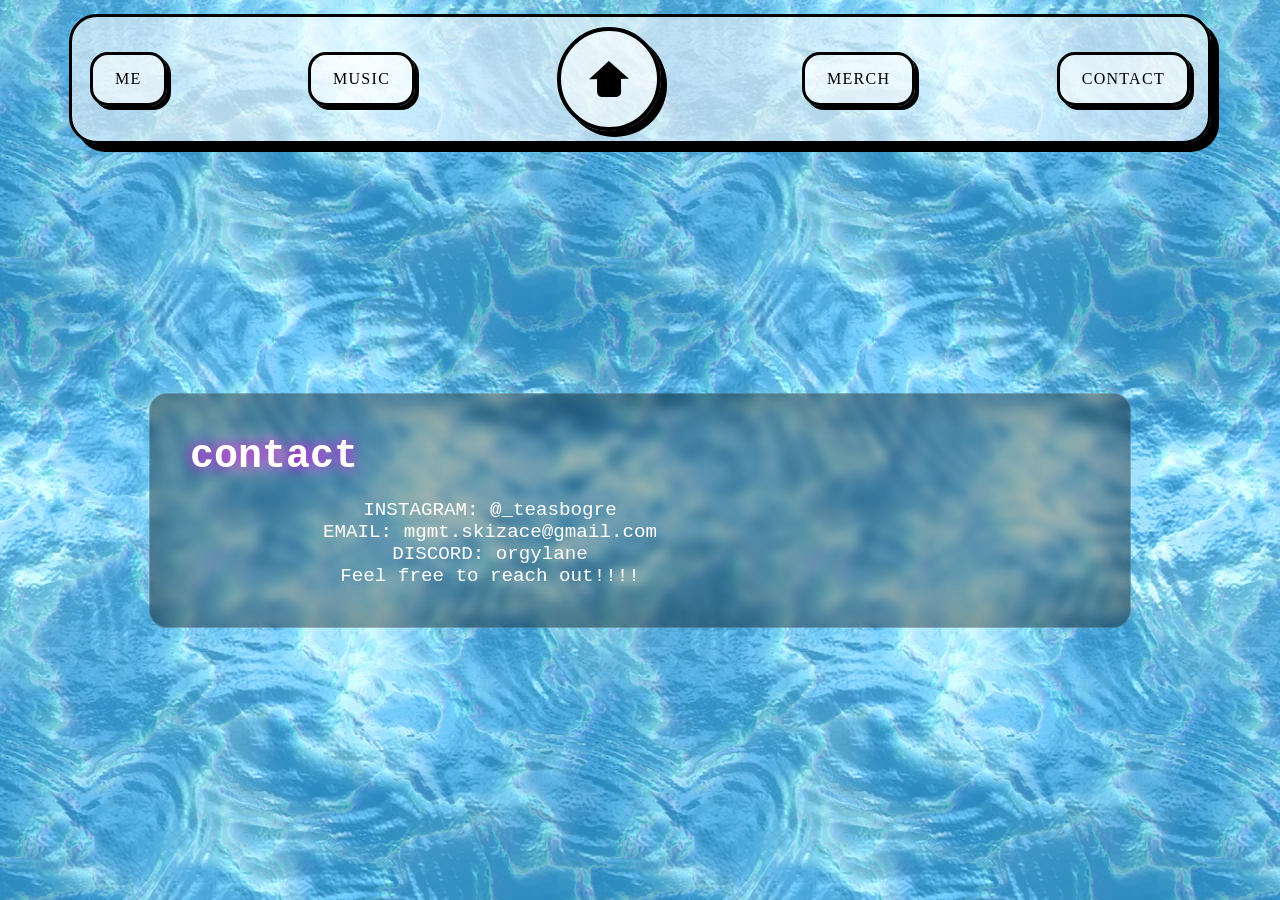
==== contact.html @ 8e9a7f85 "Add files via upload" ====
<!DOCTYPE html>
<html lang="en">
<head>
    <meta charset="UTF-8">
    <meta name="viewport" content="width=device-width, initial-scale=1.0">
    <title>Contact</title>
    <link rel="icon" href="assets/icon.ico" type="image/x-icon">
    <link rel="stylesheet" href="style.css">
</head>
<body>
    <header>
        <nav class="nav-bar" aria-label="Primary navigation">
            <div class="nav-link-box">
                <a href="me.html">Me</a>
            </div>
            <div class="nav-link-box">
                <a href="music.html">Music</a>
            </div>
            <div class="nav-center">
                <a class="home-circle" href="index.html" aria-label="Home">
                    <span class="house" aria-hidden="true">
                        <span class="roof"></span>
                        <span class="body"></span>
                    </span>
                </a>
            </div>
            <div class="nav-link-box">
                <a href="https://teasbogre.bigcartel.com" target="_blank" rel="noopener noreferrer">Merch</a>
            </div>
            <div class="nav-link-box">
                <a href="contact.html">Contact</a>
            </div>
        </nav>
    </header>
    <main>
        <div class="page-content">
            <h2>contact</h2>
            <p>INSTAGRAM: @_teasbogre</p>
            <p>EMAIL: mgmt.skizace@gmail.com</p>
            <p>DISCORD: orgylane</p>
            <p>Feel free to reach out!!!!</p>
        </div>
    </main>
    <script src="script.js"></script>
</body>
</html>
---- style.css ----
body {
    margin: 0;
    padding: 0;
    font-family: 'Courier New', monospace;
    background: url('assets/background.jpg') repeat;
    background-size: auto;
    color: #fff;
    overflow-x: hidden;
    background-attachment: fixed;
}

header {
    position: fixed;
    top: 0;
    width: 100%;
    z-index: 10;
    padding: 14px 0;
    background: transparent;
}

.nav-bar {
    width: min(1100px, 96%);
    margin: 0 auto;
    display: flex;
    justify-content: space-between;
    align-items: center;
    gap: 18px;
    padding: 10px 18px;
    background: rgba(255, 255, 255, 0.6);
    border: 3px solid #000;
    border-radius: 28px;
    box-shadow: 8px 8px 0px #000;
}

.nav-link-box {
    display: flex;
    align-items: center;
    padding: 12px 20px;
    background: rgba(255, 255, 255, 0.6);
    border: 3px solid #000;
    border-radius: 18px;
    box-shadow: 4px 4px 0px #000;
}

.nav-link-box:nth-child(1) {
    animation: wiggle1 4s ease-in-out infinite;
}

.nav-link-box:nth-child(2) {
    animation: wiggle2 4s ease-in-out infinite;
}

.nav-link-box:nth-child(4) {
    animation: wiggle4 4s ease-in-out infinite;
}

.nav-link-box:nth-child(5) {
    animation: wiggle5 4s ease-in-out infinite;
}

.nav-link-box a {
    color: #000;
    font-family: 'Comic Sans MS', 'Comic Sans', cursive;
    font-size: 1rem;
    text-decoration: none;
    text-transform: uppercase;
    letter-spacing: 0.08em;
    line-height: 1;
    padding: 4px 2px;
}

.nav-link-box a:hover {
    text-decoration: underline;
}

.nav-center {
    display: flex;
    justify-content: center;
    align-items: center;
}

.home-circle {
    width: 96px;
    height: 96px;
    display: inline-flex;
    justify-content: center;
    align-items: center;
    background: rgba(255, 255, 255, 0.6);
    border: 4px solid #000;
    border-radius: 50%;
    box-shadow: 6px 6px 0px #000;
    transition: transform 0.2s ease;
    transform: rotate(-0.5deg);
}

.home-circle:hover {
    transform: scale(1.05);
}

.house {
    width: 40px;
    height: 36px;
    position: relative;
    display: inline-block;
}

.roof {
    position: absolute;
    top: 0;
    left: 0;
    width: 0;
    height: 0;
    border-left: 20px solid transparent;
    border-right: 20px solid transparent;
    border-bottom: 18px solid #000;
}

.body {
    position: absolute;
    bottom: 0;
    left: 8px;
    width: 24px;
    height: 22px;
    background: #000;
    border-radius: 5px;
}

nav a {
    text-decoration: none;
}

main {
    padding-top: 120px;
    min-height: calc(100vh - 120px);
    display: flex;
    justify-content: center;
    align-items: center;
}

.page-content {
    width: 90%;
    max-width: 900px;
    padding: 40px;
    background: rgba(0, 0, 0, 0.3);
    backdrop-filter: blur(5px);
    border-radius: 18px;
    margin: 20px auto;
    border: 1px solid rgba(255, 255, 255, 0.1);
    box-shadow: inset 0 0 60px rgba(0, 0, 0, 0.25);
}

.hero {
    text-align: center;
}

.page-content h1,
.page-content h2 {
    margin: 0 0 20px;
}

.page-content p {
    margin: 0;
}

h1 {
    font-size: 4em;
    text-shadow: 0 0 20px #00ff00;
}

h2 {
    font-size: 2.5em;
    text-shadow: 0 0 15px #ff00ff;
    margin: 0;
}

p {
    font-size: 1.2em;
    text-align: center;
    max-width: 600px;
}

@keyframes glow {
    0% { text-shadow: 0 0 5px #00ff00; }
    50% { text-shadow: 0 0 20px #00ff00; }
    100% { text-shadow: 0 0 5px #00ff00; }
}

h1 {
    animation: glow 2s infinite;
}

@keyframes wiggle1 {
    0%, 100% { transform: rotate(-4deg); }
    50% { transform: rotate(0deg); }
}

@keyframes wiggle2 {
    0%, 100% { transform: rotate(-1deg); }
    50% { transform: rotate(3deg); }
}

@keyframes wiggle4 {
    0%, 100% { transform: rotate(-3deg); }
    50% { transform: rotate(1deg); }
}

@keyframes wiggle5 {
    0%, 100% { transform: rotate(0deg); }
    50% { transform: rotate(4deg); }
}

@media (max-width: 768px) {
    .nav-bar {
        flex-direction: column;
        align-items: center;
        gap: 12px;
        padding: 12px;
    }
    .nav-link-box,
    .home-circle {
        box-shadow: none;
    }
    .nav-link-box {
        width: 100%;
        justify-content: center;
        transform: none;
        animation: none;
    }
    .home-circle {
        width: 80px;
        height: 80px;
    }
    .house {
        width: 34px;
        height: 30px;
    }
    .roof {
        border-left-width: 17px;
        border-right-width: 17px;
        border-bottom-width: 15px;
    }
    .body {
        width: 28px;
        height: 18px;
    }
    h1 {
        font-size: 2.5em;
    }
    h2 {
        font-size: 1.5em;
    }
    p {
        font-size: 1px;
    }
}
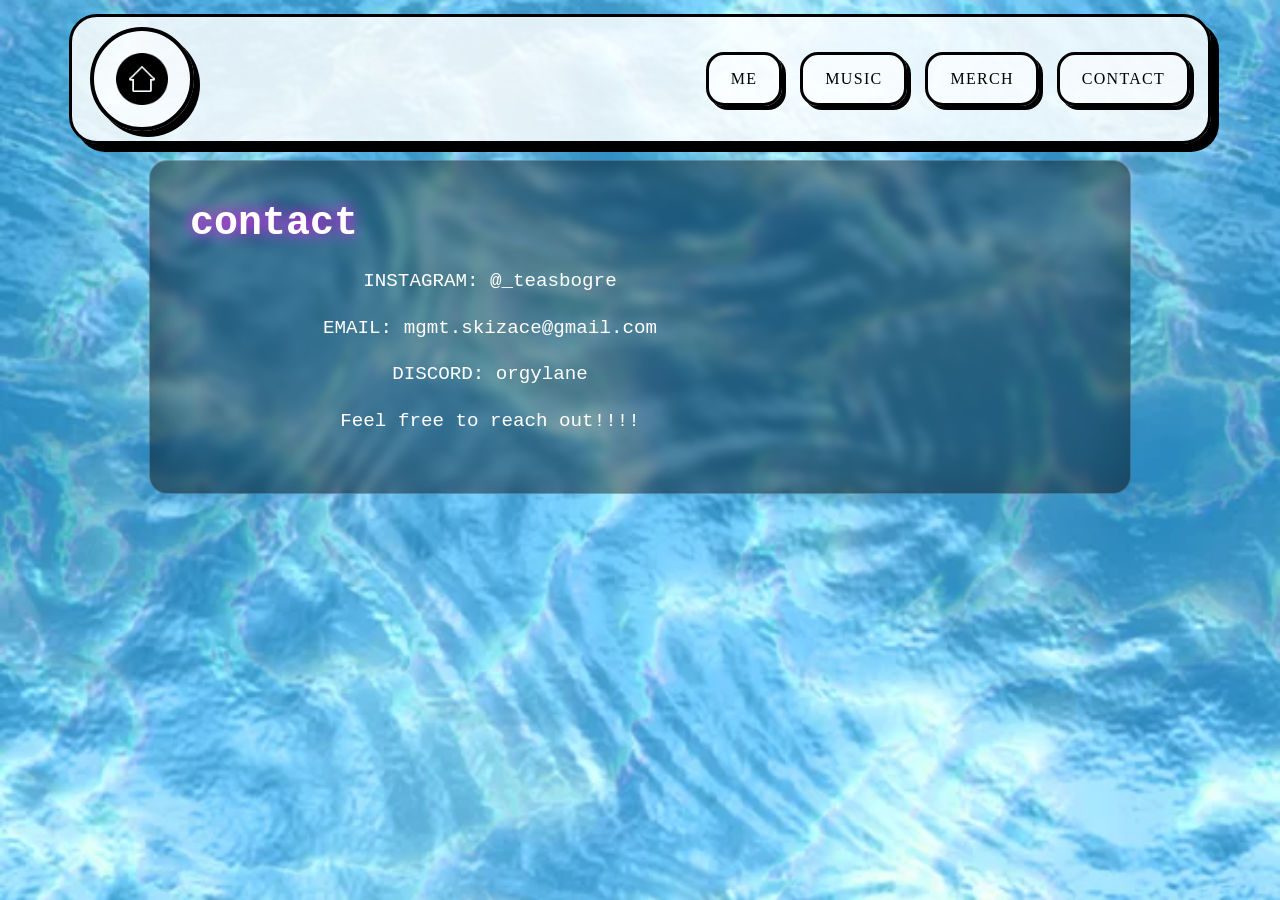
==== commit f06162e8: "1.2 lowkey fixed all the bugs" ====
--- a/contact.html
+++ b/contact.html
@@ -10,25 +10,25 @@
 <body>
     <header>
         <nav class="nav-bar" aria-label="Primary navigation">
-            <div class="nav-link-box">
-                <a href="me.html">Me</a>
-            </div>
-            <div class="nav-link-box">
-                <a href="music.html">Music</a>
-            </div>
-            <div class="nav-center">
-                <a class="home-circle" href="index.html" aria-label="Home">
-                    <span class="house" aria-hidden="true">
-                        <span class="roof"></span>
-                        <span class="body"></span>
-                    </span>
-                </a>
-            </div>
-            <div class="nav-link-box">
-                <a href="https://teasbogre.bigcartel.com" target="_blank" rel="noopener noreferrer">Merch</a>
-            </div>
-            <div class="nav-link-box">
-                <a href="contact.html">Contact</a>
+            <button type="button" class="menu-toggle" aria-expanded="false" aria-controls="primary-menu" aria-label="Toggle navigation menu">
+                <span></span>
+            </button>
+            <a class="home-button" href="index.html" aria-label="Home">
+                <img src="assets/house.png" alt="Home">
+            </a>
+            <div class="nav-links" id="primary-menu">
+                <div class="nav-link-box">
+                    <a href="me.html">Me</a>
+                </div>
+                <div class="nav-link-box">
+                    <a href="music.html">Music</a>
+                </div>
+                <div class="nav-link-box">
+                    <a href="https://teasbogre.bigcartel.com" target="_blank" rel="noopener noreferrer">Merch</a>
+                </div>
+                <div class="nav-link-box">
+                    <a href="contact.html">Contact</a>
+                </div>
             </div>
         </nav>
     </header>
--- a/style.css
+++ b/style.css
@@ -3,7 +3,8 @@
     padding: 0;
     font-family: 'Courier New', monospace;
     background: url('assets/background.jpg') repeat;
-    background-size: auto;
+    background-size: cover;
+    background-position: center;
     color: #fff;
     overflow-x: hidden;
     background-attachment: fixed;
@@ -26,35 +27,106 @@
     align-items: center;
     gap: 18px;
     padding: 10px 18px;
-    background: rgba(255, 255, 255, 0.6);
+    background: rgba(255, 255, 255, 0.85);
     border: 3px solid #000;
     border-radius: 28px;
     box-shadow: 8px 8px 0px #000;
+    flex-wrap: wrap;
+}
+
+.menu-toggle {
+    display: none;
+    background: #000;
+    border: none;
+    width: 50px;
+    height: 50px;
+    border-radius: 18px;
+    color: #fff;
+    cursor: pointer;
+    align-items: center;
+    justify-content: center;
+    box-shadow: 4px 4px 0 #000;
+}
+
+.menu-toggle span,
+.menu-toggle span::before,
+.menu-toggle span::after {
+    display: block;
+    width: 24px;
+    height: 3px;
+    background: #fff;
+    border-radius: 2px;
+    position: relative;
+}
+
+.menu-toggle span::before,
+.menu-toggle span::after {
+    content: '';
+    position: absolute;
+    left: 0;
+}
+
+.menu-toggle span::before {
+    top: -8px;
+}
+
+.menu-toggle span::after {
+    top: 8px;
+}
+
+.home-button {
+    display: flex;
+    align-items: center;
+    justify-content: center;
+    width: 96px;
+    height: 96px;
+    background: rgba(255, 255, 255, 0.6);
+    border: 4px solid #000;
+    border-radius: 50%;
+    box-shadow: 6px 6px 0 #000;
+    transition: transform 0.2s ease;
+}
+
+.home-button img {
+    width: 52px;
+    height: auto;
+    display: block;
+}
+
+.home-button:hover {
+    transform: scale(1.05);
+}
+
+.nav-links {
+    display: flex;
+    align-items: center;
+    gap: 18px;
 }
 
 .nav-link-box {
     display: flex;
     align-items: center;
+    justify-content: center;
     padding: 12px 20px;
     background: rgba(255, 255, 255, 0.6);
     border: 3px solid #000;
     border-radius: 18px;
-    box-shadow: 4px 4px 0px #000;
-}
-
-.nav-link-box:nth-child(1) {
+    box-shadow: 4px 4px 0 #000;
+}
+
+.nav-links .nav-link-box:nth-of-type(1) {
     animation: wiggle1 4s ease-in-out infinite;
 }
 
-.nav-link-box:nth-child(2) {
+.nav-links .nav-link-box:nth-of-type(2) {
     animation: wiggle2 4s ease-in-out infinite;
 }
 
-.nav-link-box:nth-child(4) {
+.nav-links .nav-link-box:nth-of-type(3) {
     animation: wiggle4 4s ease-in-out infinite;
 }
 
-.nav-link-box:nth-child(5) {
+.nav-links .nav-link-box:nth-of-type(4) {
     animation: wiggle5 4s ease-in-out infinite;
 }
 
@@ -73,79 +145,27 @@
     text-decoration: underline;
 }
 
-.nav-center {
-    display: flex;
-    justify-content: center;
-    align-items: center;
-}
-
-.home-circle {
-    width: 96px;
-    height: 96px;
-    display: inline-flex;
-    justify-content: center;
-    align-items: center;
-    background: rgba(255, 255, 255, 0.6);
-    border: 4px solid #000;
-    border-radius: 50%;
-    box-shadow: 6px 6px 0px #000;
-    transition: transform 0.2s ease;
-    transform: rotate(-0.5deg);
-}
-
-.home-circle:hover {
-    transform: scale(1.05);
-}
-
-.house {
-    width: 40px;
-    height: 36px;
-    position: relative;
-    display: inline-block;
-}
-
-.roof {
-    position: absolute;
-    top: 0;
-    left: 0;
-    width: 0;
-    height: 0;
-    border-left: 20px solid transparent;
-    border-right: 20px solid transparent;
-    border-bottom: 18px solid #000;
-}
-
-.body {
-    position: absolute;
-    bottom: 0;
-    left: 8px;
-    width: 24px;
-    height: 22px;
-    background: #000;
-    border-radius: 5px;
-}
-
 nav a {
     text-decoration: none;
 }
 
 main {
-    padding-top: 120px;
-    min-height: calc(100vh - 120px);
+    padding-top: 140px;
+    min-height: calc(100vh - 140px);
     display: flex;
     justify-content: center;
-    align-items: center;
+    align-items: flex-start;
 }
 
 .page-content {
-    width: 90%;
+    width: min(92%, 900px);
     max-width: 900px;
     padding: 40px;
-    background: rgba(0, 0, 0, 0.3);
+    background: rgba(0, 0, 0, 0.35);
     backdrop-filter: blur(5px);
     border-radius: 18px;
     margin: 20px auto;
-    border: 1px solid rgba(255, 255, 255, 0.1);
+    border: 1px solid rgba(255, 255, 255, 0.15);
     box-shadow: inset 0 0 60px rgba(0, 0, 0, 0.25);
 }
 
@@ -159,12 +179,13 @@
 }
 
 .page-content p {
-    margin: 0;
+    margin: 0 0 1rem;
 }
 
 h1 {
     font-size: 4em;
     text-shadow: 0 0 20px #00ff00;
+    animation: glow 2s infinite;
 }
 
 h2 {
@@ -177,6 +198,7 @@
     font-size: 1.2em;
     text-align: center;
     max-width: 600px;
+    line-height: 1.6;
 }
 
 @keyframes glow {
@@ -185,10 +207,6 @@
     100% { text-shadow: 0 0 5px #00ff00; }
 }
 
-h1 {
-    animation: glow 2s infinite;
-}
-
 @keyframes wiggle1 {
     0%, 100% { transform: rotate(-4deg); }
     50% { transform: rotate(0deg); }
@@ -211,45 +229,72 @@
 
 @media (max-width: 768px) {
     .nav-bar {
+        padding: 10px 16px;
+    }
+
+    .menu-toggle {
+        display: flex;
+    }
+
+    .home-button {
+        order: 1;
+        width: 72px;
+        height: 72px;
+    }
+
+    .nav-links {
+        order: 3;
+        width: 100%;
         flex-direction: column;
-        align-items: center;
-        gap: 12px;
-        padding: 12px;
-    }
-    .nav-link-box,
-    .home-circle {
-        box-shadow: none;
-    }
+        align-items: stretch;
+        max-height: 0;
+        overflow: hidden;
+        opacity: 0;
+        transition: max-height 0.3s ease, opacity 0.3s ease;
+    }
+
+    .nav-bar.open .nav-links {
+        max-height: 520px;
+        opacity: 1;
+    }
+
     .nav-link-box {
         width: 100%;
-        justify-content: center;
-        transform: none;
-        animation: none;
-    }
-    .home-circle {
-        width: 80px;
-        height: 80px;
-    }
-    .house {
-        width: 34px;
-        height: 30px;
-    }
-    .roof {
-        border-left-width: 17px;
-        border-right-width: 17px;
-        border-bottom-width: 15px;
-    }
-    .body {
-        width: 28px;
-        height: 18px;
-    }
+        margin: 6px 0;
+        padding: 14px 16px;
+        box-shadow: none;
+    }
+
+    .nav-link-box a {
+        width: 100%;
+        text-align: center;
+    }
+
+    .menu-toggle {
+        order: 2;
+        margin-left: auto;
+    }
+
+    .page-content {
+        padding: 28px;
+        margin-top: 110px;
+    }
+
     h1 {
-        font-size: 2.5em;
-    }
+        font-size: 2.4em;
+    }
+
     h2 {
         font-size: 1.5em;
     }
+
     p {
-        font-size: 1px;
-    }
-}+        font-size: 1rem;
+        text-align: left;
+        max-width: 100%;
+    }
+
+    .page-content p {
+        margin-bottom: 1rem;
+    }
+}
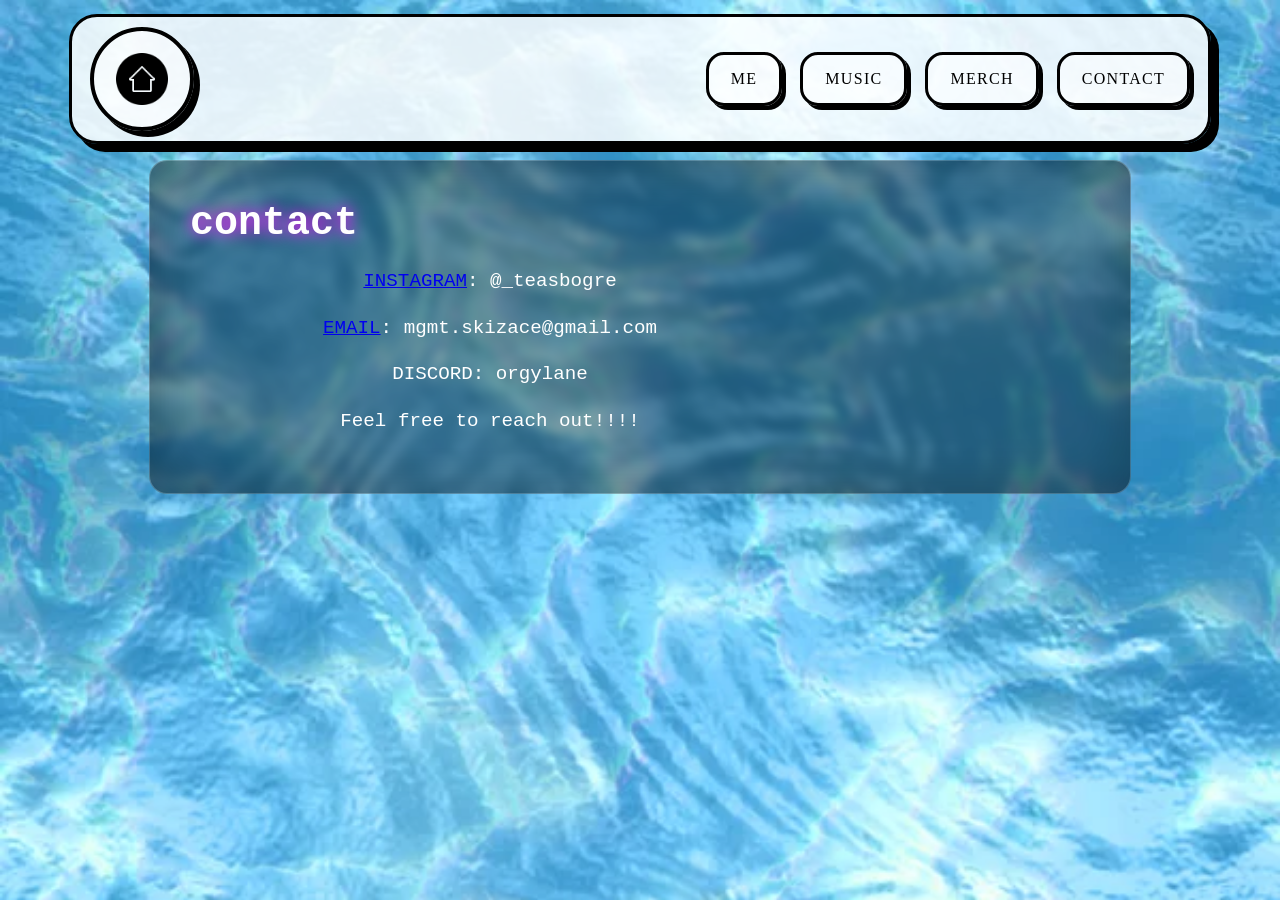
==== commit 5ee4e7f7: "1.21 made it a bit more useful lol" ====
--- a/contact.html
+++ b/contact.html
@@ -21,7 +21,7 @@
                     <a href="me.html">Me</a>
                 </div>
                 <div class="nav-link-box">
-                    <a href="music.html">Music</a>
+                    <a href="music.html">Music</a>  
                 </div>
                 <div class="nav-link-box">
                     <a href="https://teasbogre.bigcartel.com" target="_blank" rel="noopener noreferrer">Merch</a>
@@ -35,8 +35,8 @@
     <main>
         <div class="page-content">
             <h2>contact</h2>
-            <p>INSTAGRAM: @_teasbogre</p>
-            <p>EMAIL: mgmt.skizace@gmail.com</p>
+            <p><a href="https://www.instagram.com/_teasbogre/" target="_blank" rel="noopener noreferrer">INSTAGRAM</a>: @_teasbogre</p>
+            <p><a href="mailto:mgmt.skizace@gmail.com" target="_blank" rel="noopener noreferrer">EMAIL</a>: mgmt.skizace@gmail.com</p>
             <p>DISCORD: orgylane</p>
             <p>Feel free to reach out!!!!</p>
         </div>
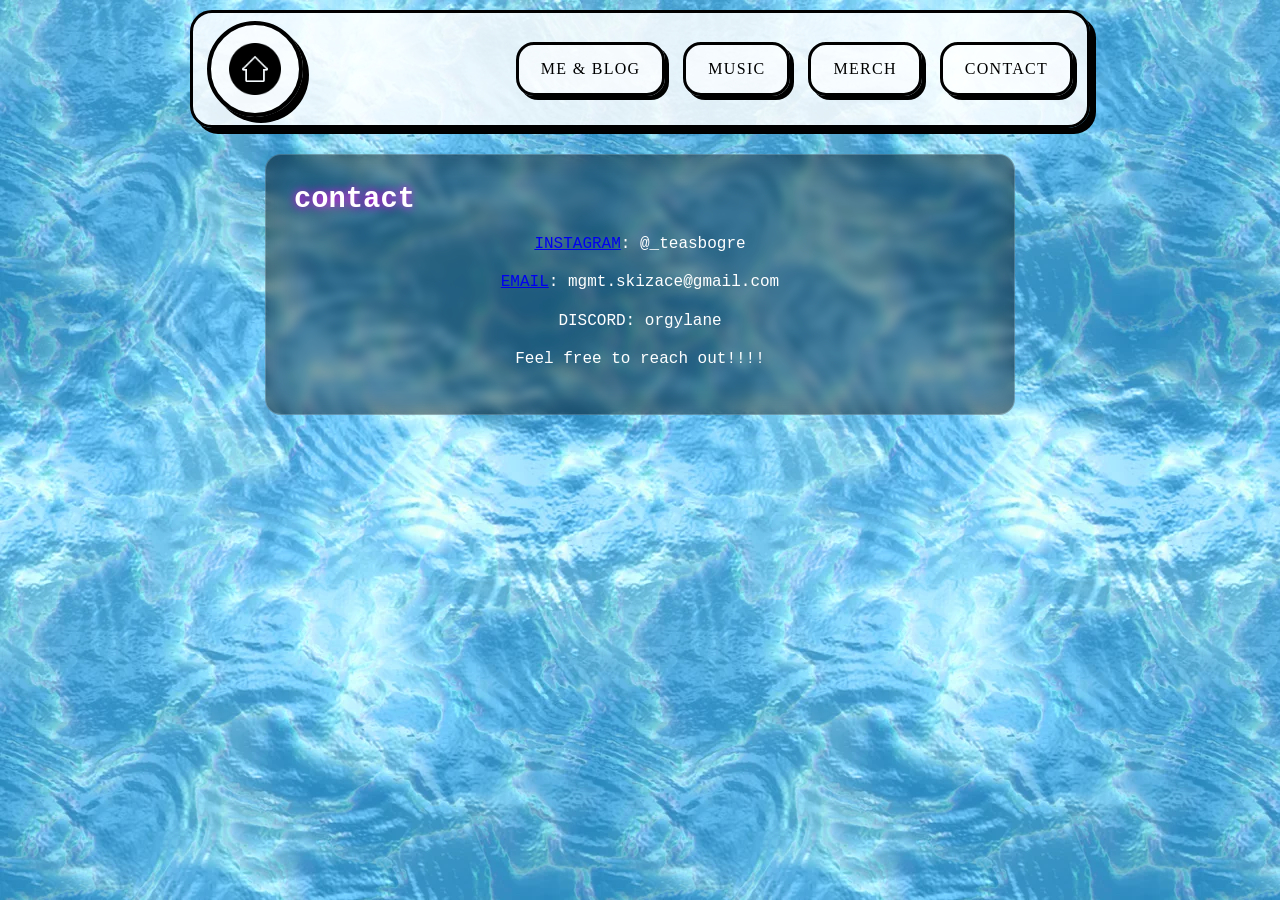
==== commit 2b4a270e: "1.3.7 holy changes  - modified the "me" page, now its "me & blog" - you are now able to see the merc" ====
--- a/contact.html
+++ b/contact.html
@@ -17,19 +17,19 @@
                 <img src="assets/house.png" alt="Home">
             </a>
             <div class="nav-links" id="primary-menu">
-                <div class="nav-link-box">
-                    <a href="me.html">Me</a>
-                </div>
-                <div class="nav-link-box">
-                    <a href="music.html">Music</a>  
-                </div>
-                <div class="nav-link-box">
-                    <a href="https://teasbogre.bigcartel.com" target="_blank" rel="noopener noreferrer">Merch</a>
-                </div>
-                <div class="nav-link-box">
-                    <a href="contact.html">Contact</a>
-                </div>
-            </div>
+        <div class="nav-link-box">
+            <a href="/me">Me & Blog</a>
+        </div>
+        <div class="nav-link-box">
+            <a href="/music">Music</a>
+        </div>
+        <div class="nav-link-box">
+            <a href="/merch">Merch</a>
+        </div>
+        <div class="nav-link-box">
+            <a href="/contact">Contact</a>
+        </div>
+    </div>
         </nav>
     </header>
     <main>
--- a/style.css
+++ b/style.css
@@ -1,13 +1,22 @@
+* {
+    box-sizing: border-box;
+}
+
+html, body {
+    overflow-x: hidden;
+    width: 100%;
+    position: relative;
+}
 body {
     margin: 0;
     padding: 0;
     font-family: 'Courier New', monospace;
     background: url('assets/background.jpg') repeat;
-    background-size: cover;
-    background-position: center;
+    background-size: auto;
+    background-position: top left;
     color: #fff;
     overflow-x: hidden;
-    background-attachment: fixed;
+    background-attachment: scroll;
 }
 
 header {
@@ -15,22 +24,22 @@
     top: 0;
     width: 100%;
     z-index: 10;
-    padding: 14px 0;
+    padding: 10px 0;
     background: transparent;
 }
 
 .nav-bar {
-    width: min(1100px, 96%);
+    width: min(900px, 96%);
     margin: 0 auto;
     display: flex;
     justify-content: space-between;
     align-items: center;
-    gap: 18px;
-    padding: 10px 18px;
+    gap: 14px;
+    padding: 8px 14px;
     background: rgba(255, 255, 255, 0.85);
     border: 3px solid #000;
-    border-radius: 28px;
-    box-shadow: 8px 8px 0px #000;
+    border-radius: 22px;
+    box-shadow: 6px 6px 0px #000;
     flex-wrap: wrap;
 }
 
@@ -153,20 +162,21 @@
     padding-top: 140px;
     min-height: calc(100vh - 140px);
     display: flex;
-    justify-content: center;
-    align-items: flex-start;
+    flex-direction: column;
+    justify-content: flex-start;
+    align-items: center;
 }
 
 .page-content {
-    width: min(92%, 900px);
-    max-width: 900px;
-    padding: 40px;
+    width: min(90%, 750px);
+    max-width: 750px;
+    padding: 28px;
     background: rgba(0, 0, 0, 0.35);
     backdrop-filter: blur(5px);
-    border-radius: 18px;
-    margin: 20px auto;
+    border-radius: 16px;
+    margin: 14px auto;
     border: 1px solid rgba(255, 255, 255, 0.15);
-    box-shadow: inset 0 0 60px rgba(0, 0, 0, 0.25);
+    box-shadow: inset 0 0 35px rgba(0, 0, 0, 0.25);
 }
 
 .hero {
@@ -175,30 +185,384 @@
 
 .page-content h1,
 .page-content h2 {
-    margin: 0 0 20px;
+    margin: 0 0 16px;
 }
 
 .page-content p {
-    margin: 0 0 1rem;
+    margin: 0 0 0.9rem;
 }
 
 h1 {
-    font-size: 4em;
-    text-shadow: 0 0 20px #00ff00;
+    font-size: 2.5rem;
+    text-shadow: 0 0 14px #00ff00;
     animation: glow 2s infinite;
 }
 
 h2 {
-    font-size: 2.5em;
-    text-shadow: 0 0 15px #ff00ff;
+    font-size: 1.8rem;
+    text-shadow: 0 0 10px #ff00ff;
     margin: 0;
 }
 
+h3 {
+    font-size: 1.1rem;
+    line-height: 1.4;
+    margin: 0 0 0.75rem;
+}
+
 p {
-    font-size: 1.2em;
+    font-size: 1rem;
     text-align: center;
-    max-width: 600px;
-    line-height: 1.6;
+    max-width: 100%;
+    line-height: 1.5;
+}
+
+.product-card {
+    display: block;
+    cursor: pointer;
+    padding: 18px;
+    border: 3px solid #fff;
+    border-radius: 18px;
+    background: rgba(0, 0, 0, 0.55);
+    box-shadow: 0 0 0 2px #fff, 8px 8px 0 #000;
+    margin: 16px auto 0;
+    transition: transform 0.2s ease, box-shadow 0.2s ease;
+}
+
+.product-card:hover {
+    transform: translateY(-3px) scale(1.01);
+}
+
+.card-preview {
+    display: flex;
+    align-items: center;
+    gap: 16px;
+    flex-wrap: wrap;
+}
+
+.card-preview img {
+    width: 120px;
+    max-width: 100%;
+    border-radius: 16px;
+    border: 3px solid rgba(255, 255, 255, 0.9);
+    object-fit: cover;
+    background: #111;
+}
+
+.card-copy {
+    color: #fff;
+    font-size: 0.9rem;
+    line-height: 1.4;
+}
+
+.card-copy .tag {
+    display: block;
+    margin-bottom: 0.6rem;
+    letter-spacing: 0.14em;
+    font-size: 1.15rem;
+    text-transform: uppercase;
+}
+
+.product-copy {
+    margin-top: 16px;
+    text-align: center;
+}
+
+.modal-overlay {
+    position: fixed;
+    inset: 0;
+    background: rgba(0, 0, 0, 0.86);
+    backdrop-filter: blur(10px);
+    display: flex;
+    justify-content: center;
+    align-items: center;
+    padding: 24px;
+    opacity: 0;
+    visibility: hidden;
+    transition: opacity 0.25s ease, visibility 0.25s ease;
+    z-index: 20;
+}
+
+.modal-overlay.open {
+    opacity: 1;
+    visibility: visible;
+}
+
+.modal-panel {
+    width: min(90%, 750px);
+    max-height: calc(100vh - 80px);
+    background: rgba(10, 10, 10, 0.98);
+    border: 2px solid #fff;
+    border-radius: 22px;
+    box-shadow: 0 0 0 1px #000, 10px 10px 0 rgba(255, 255, 255, 0.1);
+    padding: 20px;
+    position: relative;
+    color: #fff;
+    overflow-y: auto;
+    scrollbar-width: none;
+}
+
+.modal-panel::-webkit-scrollbar {
+    display: none;
+}
+
+.modal-images img {
+    width: 100%;
+    height: auto;
+    max-height: 44vh;
+    object-fit: contain;
+    border-radius: 18px;
+    border: 3px solid rgba(255, 255, 255, 0.9);
+    cursor: zoom-in;
+    transition: transform 0.25s ease, box-shadow 0.25s ease;
+}
+
+.photo-overlay {
+    position: fixed;
+    inset: 0;
+    display: flex;
+    justify-content: center;
+    align-items: center;
+    background: rgba(0, 0, 0, 0.95);
+    padding: 24px;
+    opacity: 0;
+    visibility: hidden;
+    transform: scale(0.96);
+    transition: opacity 0.2s ease, visibility 0.2s ease, transform 0.2s ease;
+    z-index: 30;
+}
+
+.photo-overlay.open {
+    opacity: 1;
+    visibility: visible;
+    transform: scale(1);
+}
+
+.photo-panel {
+    position: relative;
+    width: min(90vw, 750px);
+    max-height: calc(100vh - 80px);
+    display: flex;
+    flex-direction: column;
+    align-items: center;
+    gap: 14px;
+    padding: 16px;
+    background: rgba(10, 10, 10, 0.98);
+    border: 2px solid #fff;
+    border-radius: 22px;
+    box-shadow: 0 0 0 1px #000, 10px 10px 0 rgba(255, 255, 255, 0.1);
+    transition: transform 0.2s ease;
+}
+
+.photo-panel img {
+    width: 100%;
+    max-height: calc(100vh - 220px);
+    object-fit: contain;
+    border-radius: 20px;
+    border: 3px solid rgba(255, 255, 255, 0.9);
+}
+
+.photo-close {
+    position: absolute;
+    top: 18px;
+    right: 18px;
+    width: 46px;
+    height: 46px;
+    border-radius: 50%;
+    border: 2px solid #fff;
+    background: transparent;
+    color: #fff;
+    font-size: 1.8rem;
+    line-height: 1;
+    cursor: pointer;
+}
+
+.photo-caption {
+    color: #ccc;
+    text-align: center;
+    font-size: 0.95rem;
+    margin: 0;
+}
+
+.modal-close {
+    position: absolute;
+    top: 18px;
+    right: 18px;
+    width: 46px;
+    height: 46px;
+    border-radius: 50%;
+    border: 2px solid #fff;
+    background: transparent;
+    color: #fff;
+    font-size: 1.8rem;
+    line-height: 1;
+    cursor: pointer;
+}
+
+.modal-header {
+    text-align: center;
+    margin-bottom: 18px;
+}
+
+.modal-header h2 {
+    margin: 0 0 8px;
+    font-size: 2rem;
+    text-transform: uppercase;
+    letter-spacing: 0.18em;
+    padding-right: 50px;
+}
+
+.modal-header p {
+    margin: 0;
+    color: #ccc;
+}
+
+.modal-toggle-group {
+    display: flex;
+    justify-content: center;
+    gap: 12px;
+    margin-bottom: 24px;
+    flex-wrap: wrap;
+}
+
+.color-toggle {
+    border: 2px solid #fff;
+    background: transparent;
+    color: #fff;
+    padding: 10px 18px;
+    border-radius: 999px;
+    cursor: pointer;
+    font-family: 'Courier New', monospace;
+    text-transform: uppercase;
+    letter-spacing: 0.12em;
+    transition: transform 0.2s ease, background 0.2s ease, color 0.2s ease;
+}
+
+.color-toggle.active,
+.color-toggle:hover {
+    background: #fff;
+    color: #000;
+}
+
+.modal-images {
+    display: grid;
+    grid-template-columns: repeat(2, minmax(0, 1fr));
+    gap: 18px;
+    margin-bottom: 24px;
+}
+
+.modal-images img {
+    width: 100%;
+    height: auto;
+    border-radius: 18px;
+    border: 3px solid rgba(255, 255, 255, 0.9);
+}
+
+.buy-button {
+    display: flex;
+    align-items: center;
+    justify-content: center;
+    margin: 0 auto 16px;
+    width: 100%;
+    max-width: 360px;
+    padding: 16px 28px;
+    background: #fff;
+    color: #000;
+    text-decoration: none;
+    text-transform: uppercase;
+    font-weight: 900;
+    letter-spacing: 0.14em;
+    border: 4px solid #000;
+    border-radius: 255px 15px 225px 15px/15px 225px 15px 255px;
+    box-shadow: 8px 8px 0 #000;
+    transition: transform 0.2s ease;
+}
+
+.buy-button:hover {
+    animation: jitter 0.2s infinite alternate;
+}
+
+@keyframes jitter {
+    from { transform: translateX(-1px) rotate(-0.5deg); }
+    to { transform: translateX(1px) rotate(0.5deg); }
+}
+
+.modal-caption {
+    text-align: center;
+    color: #ddd;
+    max-width: 760px;
+    margin: 0 auto;
+    line-height: 1.7;
+}
+
+@media (max-width: 768px) {
+    .product-card {
+        padding: 18px;
+    }
+
+    .product-card:hover {
+        transform: none;
+    }
+
+    .card-preview {
+        flex-direction: column;
+        text-align: center;
+    }
+
+    .modal-panel {
+        width: min(90%, 750px);
+        padding: 20px;
+    }
+
+    .photo-panel {
+        width: min(90vw, 750px);
+    }
+
+    .modal-images {
+        grid-template-columns: 1fr;
+        gap: 14px;
+    }
+
+    .modal-header h2 {
+        font-size: 1.5rem;
+    }
+
+    .buy-button {
+        max-width: 100%;
+    }
+    .page-content {
+        width: min(90%, 750px);
+        padding: 18px;
+        margin-top: 110px;
+        border-radius: 12px;
+    }
+
+    h1 {
+        font-size: 1.55rem;
+        white-space: nowrap;
+        overflow: hidden;
+        text-overflow: ellipsis;
+        display: block;
+        text-align: center;
+    }
+
+    h2 {
+        font-size: 1.4rem;
+    }
+
+    h3 {
+        font-size: 1rem;
+    }
+
+    p {
+        font-size: 0.95rem;
+        text-align: left;
+        max-width: 100%;
+    }
+
+    .page-content p {
+        margin-bottom: 0.9rem;
+    }
 }
 
 @keyframes glow {
@@ -274,27 +638,4 @@
         order: 2;
         margin-left: auto;
     }
-
-    .page-content {
-        padding: 28px;
-        margin-top: 110px;
-    }
-
-    h1 {
-        font-size: 2.4em;
-    }
-
-    h2 {
-        font-size: 1.5em;
-    }
-
-    p {
-        font-size: 1rem;
-        text-align: left;
-        max-width: 100%;
-    }
-
-    .page-content p {
-        margin-bottom: 1rem;
-    }
-}
+}
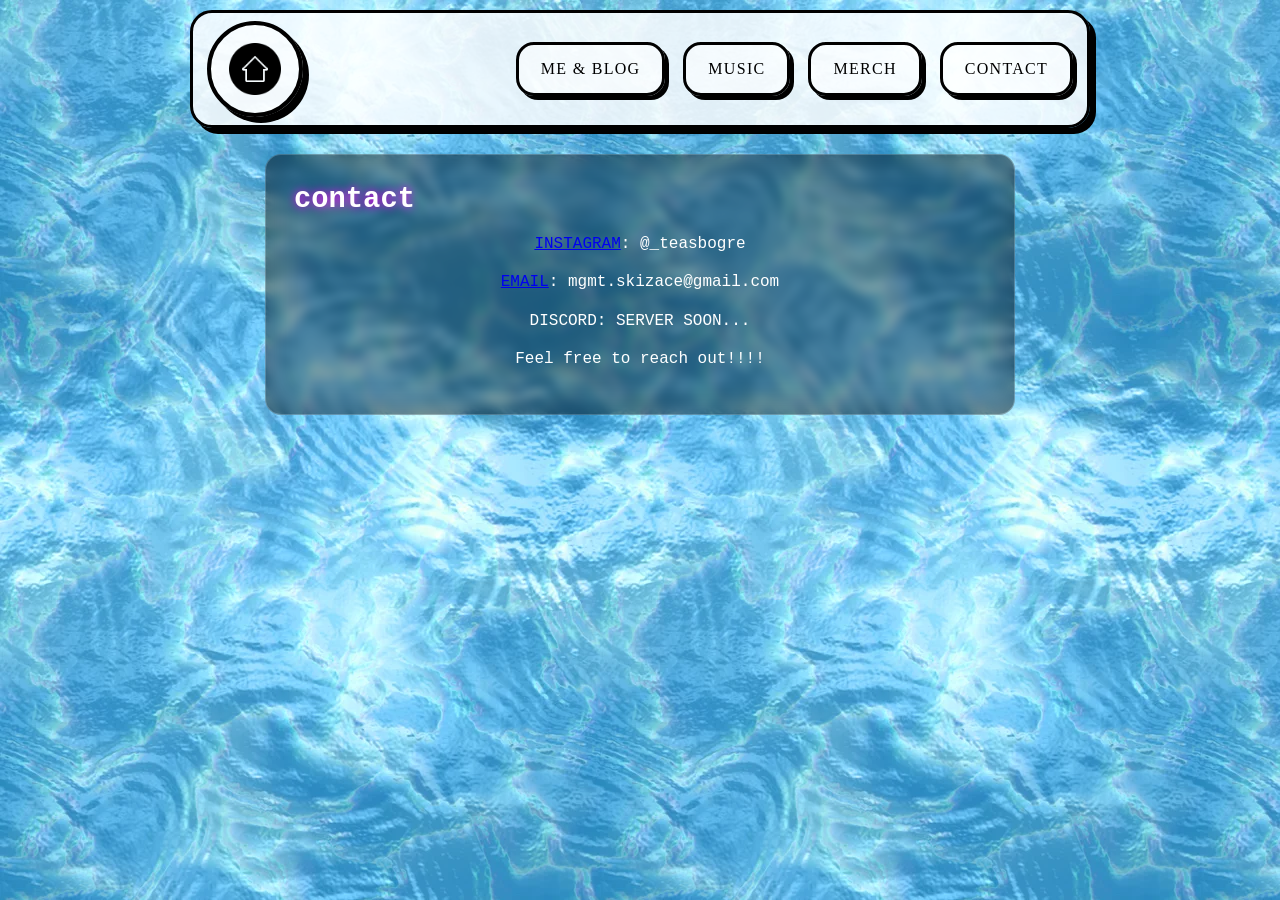
==== commit 4aeda583: "version 1.4 - new merch - new blog post" ====
--- a/contact.html
+++ b/contact.html
@@ -37,7 +37,7 @@
             <h2>contact</h2>
             <p><a href="https://www.instagram.com/_teasbogre/" target="_blank" rel="noopener noreferrer">INSTAGRAM</a>: @_teasbogre</p>
             <p><a href="mailto:mgmt.skizace@gmail.com" target="_blank" rel="noopener noreferrer">EMAIL</a>: mgmt.skizace@gmail.com</p>
-            <p>DISCORD: orgylane</p>
+            <p>DISCORD: SERVER SOON...</p>
             <p>Feel free to reach out!!!!</p>
         </div>
     </main>
--- a/style.css
+++ b/style.css
@@ -445,14 +445,17 @@
 }
 
 .modal-images {
-    display: grid;
-    grid-template-columns: repeat(2, minmax(0, 1fr));
+    display: flex;
+    justify-content: center;
+    align-items: center;
     gap: 18px;
     margin-bottom: 24px;
+    flex-wrap: wrap; /* Hogy mobilon egymás alá kerüljenek, ha nem férnek el */
 }
 
 .modal-images img {
     width: 100%;
+    max-width: 320px; /* Megakadályozza, hogy egy egyedüli kép túl nagyra nyúljon */
     height: auto;
     border-radius: 18px;
     border: 3px solid rgba(255, 255, 255, 0.9);
@@ -639,3 +642,71 @@
         margin-left: auto;
     }
 }
+
+/* ==========================================================================
+   TEASBOGRE_V6 - AGGRESSIVE GOTHIC DARK RED STYLE 
+   ========================================================================== */
+
+/* A fő kártya sötét gótikus stílusa */
+.product-card.v6-gothic {
+    background: rgba(6, 6, 6, 0.95) !important;
+    border: 3px solid #8b0000 !important;
+    box-shadow: 0 0 0 3px #000, 
+                0 0 20px rgba(139, 0, 0, 0.6), 
+                10px 10px 0 #000 !important;
+}
+
+.product-card.v6-gothic:hover {
+    transform: translateY(-4px) scale(1.02);
+    box-shadow: 0 0 0 3px #000, 
+                0 0 30px rgba(255, 0, 0, 0.85), 
+                12px 12px 0 #000 !important;
+}
+
+.product-card.v6-gothic .tag {
+    color: #ff3333 !important;
+    text-shadow: 0 0 8px rgba(255, 0, 0, 0.5);
+}
+
+.product-card.v6-gothic h2 {
+    text-shadow: 0 0 10px #8b0000 !important;
+}
+
+/* A V6-os felugró ablak (Modal) belső áthangolása sötétvörösre */
+#modal-v6 .modal-panel {
+    background: rgba(8, 2, 2, 0.99) !important;
+    border: 2px solid #8b0000 !important;
+    box-shadow: 0 0 0 1px #000, 0 0 25px rgba(139, 0, 0, 0.4);
+}
+
+#modal-v6 .modal-header h2 {
+    text-shadow: 0 0 12px #ff0000 !important;
+}
+
+#modal-v6 .color-toggle {
+    border: 2px solid #8b0000;
+    color: #ffcccc;
+}
+
+#modal-v6 .color-toggle.active,
+#modal-v6 .color-toggle:hover {
+    background: #8b0000;
+    color: #fff;
+    box-shadow: 0 0 10px rgba(255, 0, 0, 0.5);
+}
+
+#modal-v6 .modal-images img {
+    border: 3px solid rgba(139, 0, 0, 0.7);
+}
+
+#modal-v6 .modal-images img:hover {
+    border-color: #ff3333;
+    box-shadow: 0 0 15px rgba(255, 0, 0, 0.4);
+}
+
+#modal-v6 .buy-button {
+    background: #8b0000;
+    color: #fff;
+    border: 4px solid #000;
+    box-shadow: 6px 6px 0 #000;
+}
